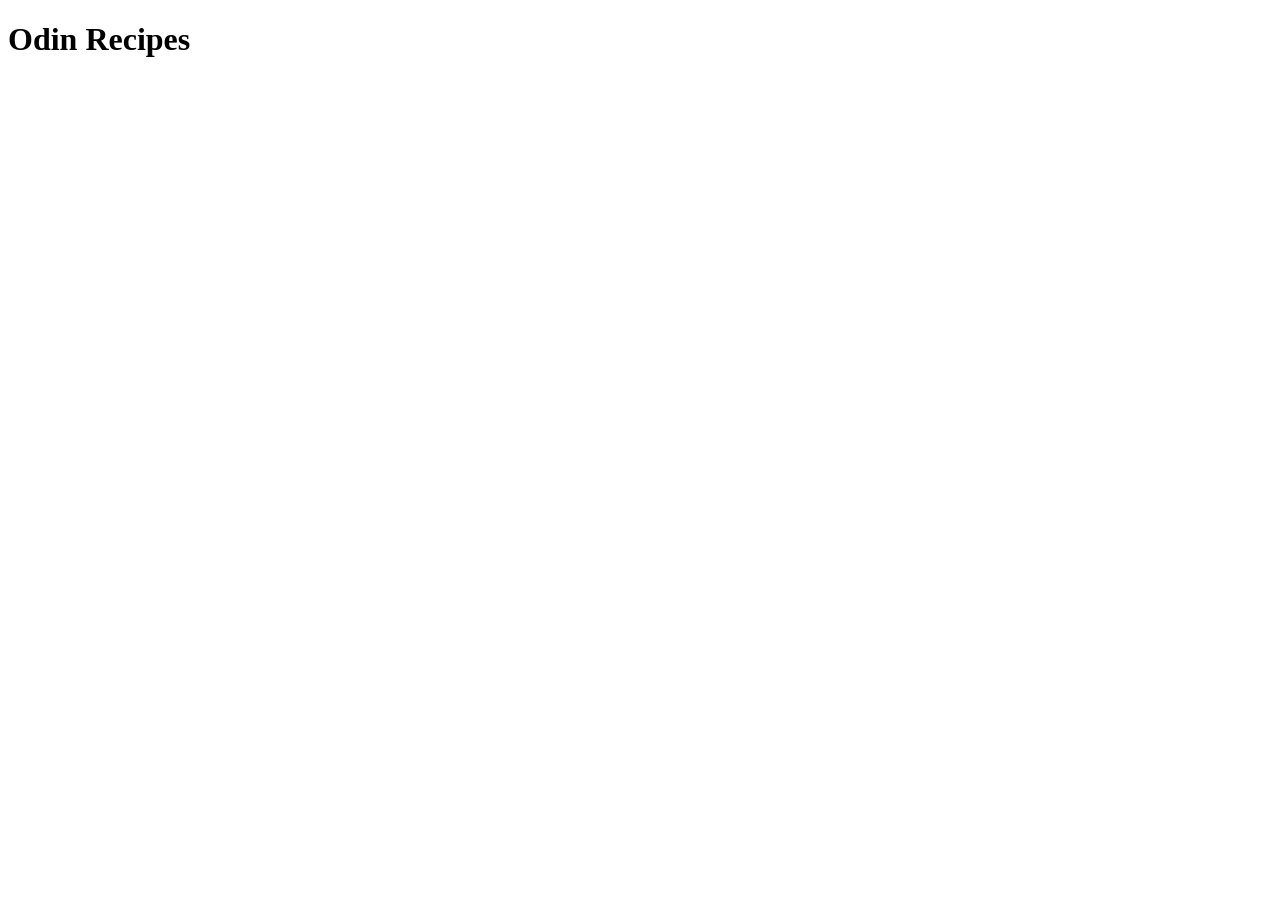
==== index.html @ c5dee916 "Create index.html" ====
<!DOCTYPE html>
<html lang="en">
<head>
    <meta charset="UTF-8">
    <meta name="viewport" content="width=device-width, initial-scale=1.0">
    <title>Odin Recipes</title>
</head>
<body>
    <h1>Odin Recipes</h1>
</body>
</html>
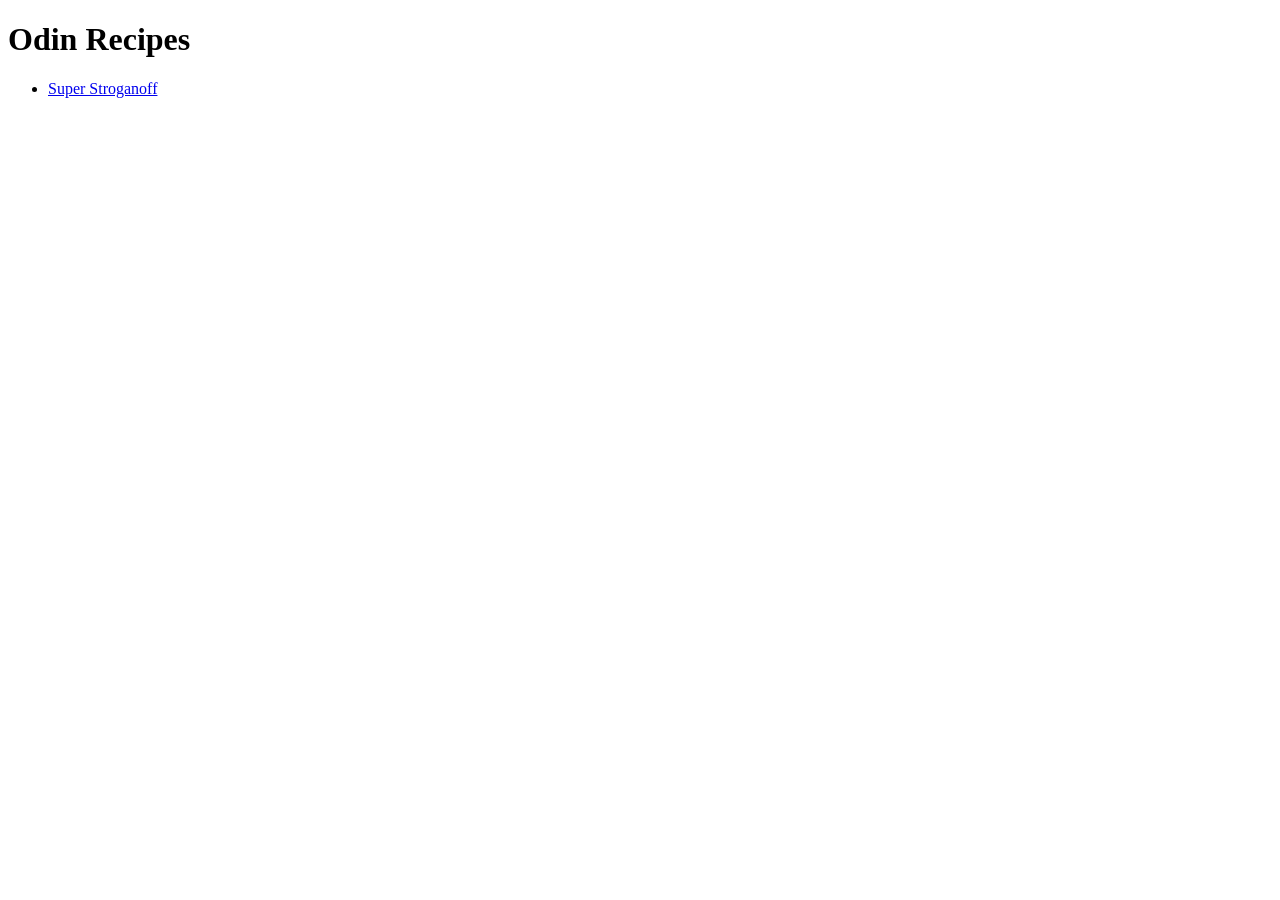
==== commit 1697d2b2: "Create first recipe page" ====
--- a/index.html
+++ b/index.html
@@ -7,5 +7,8 @@
 </head>
 <body>
     <h1>Odin Recipes</h1>
+    <uL>
+        <li><a href="recipes/stroganoff.html">Super Stroganoff</a></li>
+    </uL>
 </body>
 </html>
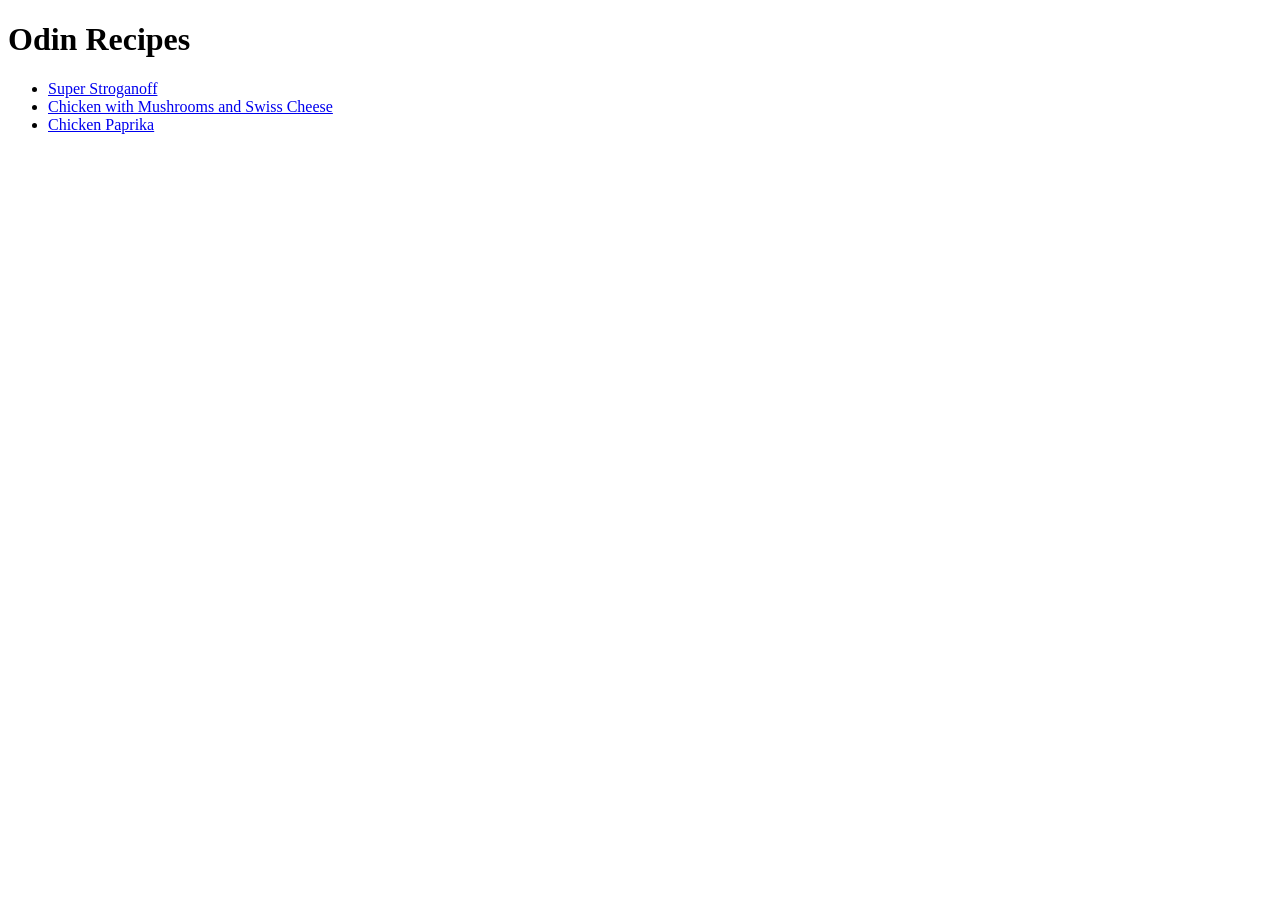
==== commit a7fc663d: "Add new recipe pages" ====
--- a/index.html
+++ b/index.html
@@ -9,6 +9,8 @@
     <h1>Odin Recipes</h1>
     <uL>
         <li><a href="recipes/stroganoff.html">Super Stroganoff</a></li>
+        <li><a href="recipes/chicken-with-mushrooms-and-swiss-cheese.html">Chicken with Mushrooms and Swiss Cheese</a></li>
+        <li><a href="recipes/chicken-paprika.html">Chicken Paprika</a></li>
     </uL>
 </body>
 </html>
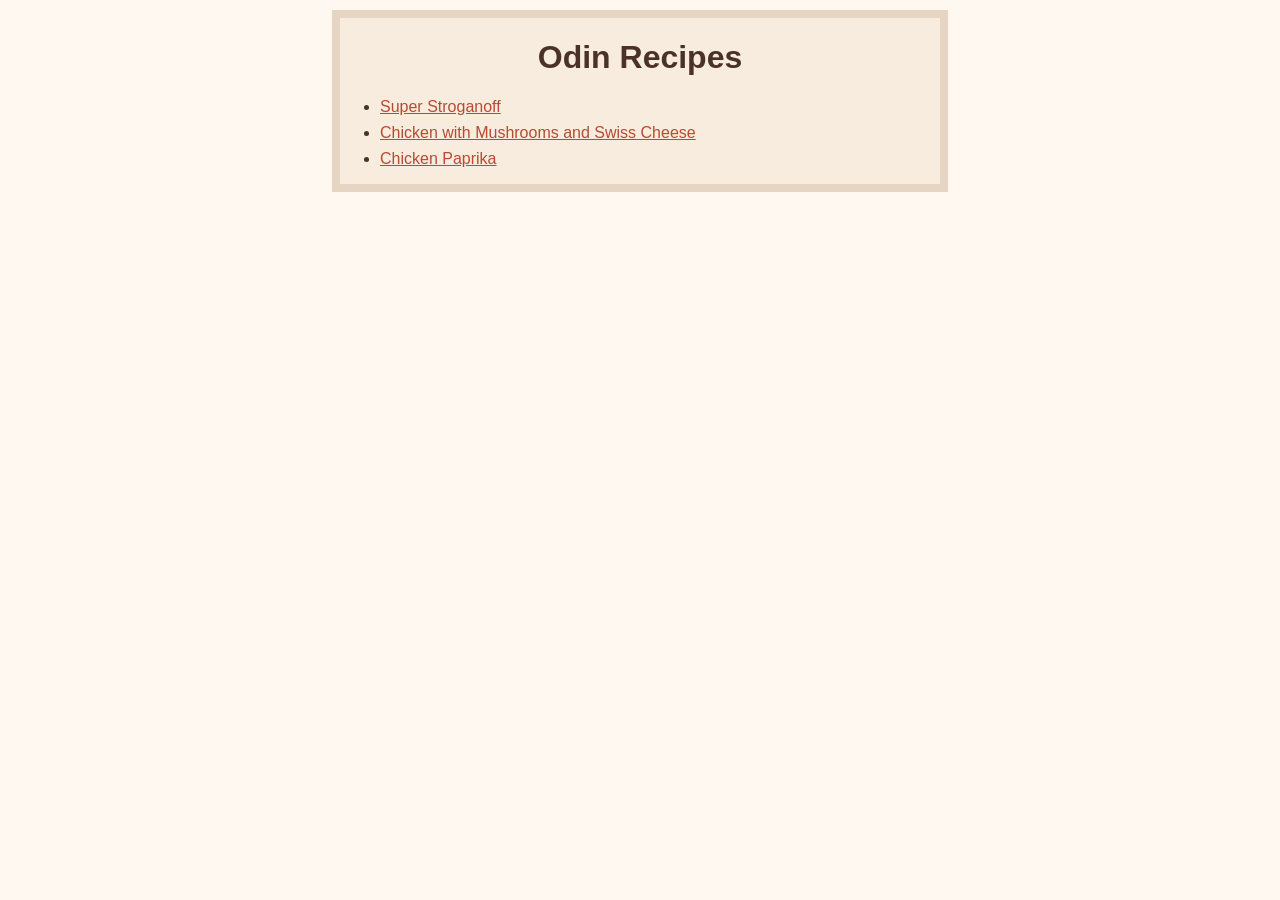
==== commit fcd97e10: "Apply CSS" ====
--- a/index.html
+++ b/index.html
@@ -3,14 +3,17 @@
 <head>
     <meta charset="UTF-8">
     <meta name="viewport" content="width=device-width, initial-scale=1.0">
+    <link rel="stylesheet" href="css/styles.css">
     <title>Odin Recipes</title>
 </head>
 <body>
-    <h1>Odin Recipes</h1>
-    <uL>
-        <li><a href="recipes/stroganoff.html">Super Stroganoff</a></li>
-        <li><a href="recipes/chicken-with-mushrooms-and-swiss-cheese.html">Chicken with Mushrooms and Swiss Cheese</a></li>
-        <li><a href="recipes/chicken-paprika.html">Chicken Paprika</a></li>
-    </uL>
+    <div class="homepage-card">
+        <h1 class="homepage-title">Odin Recipes</h1>
+        <ul class="recipe-list">
+          <li><a href="recipes/stroganoff.html">Super Stroganoff</a></li>
+          <li><a href="recipes/chicken-with-mushrooms-and-swiss-cheese.html">Chicken with Mushrooms and Swiss Cheese</a></li>
+          <li><a href="recipes/chicken-paprika.html">Chicken Paprika</a></li>
+        </ul>
+    </div>    
 </body>
 </html>
--- a/css/styles.css
+++ b/css/styles.css
@@ -0,0 +1,47 @@
+* {
+    font-family: Verdana, Geneva, Tahoma, sans-serif;
+}
+
+body {
+    background-color: #fff8f0;
+    color: #4A3228;
+}
+
+a {
+    color: #B84A33;
+}
+
+img {
+    border: 4px solid #E3A857;
+}
+
+.homepage-title {
+    text-align: center;
+}
+
+.recipe-list li {
+    margin-bottom: 8px;
+}
+
+.homepage-card,
+.recipe-card {
+    background-color: #F7ECDD;
+    border: 8px solid #E6D5C3;
+}
+
+.homepage-card {
+    width: 600px;
+    margin: 10px auto;
+}
+
+.recipe-card {
+    width: 800px;
+    padding: 8px 16px;
+    margin: 16px;
+}
+
+button {
+    display: block;
+    padding: 8px 24px;
+    margin: 0 auto;
+}
